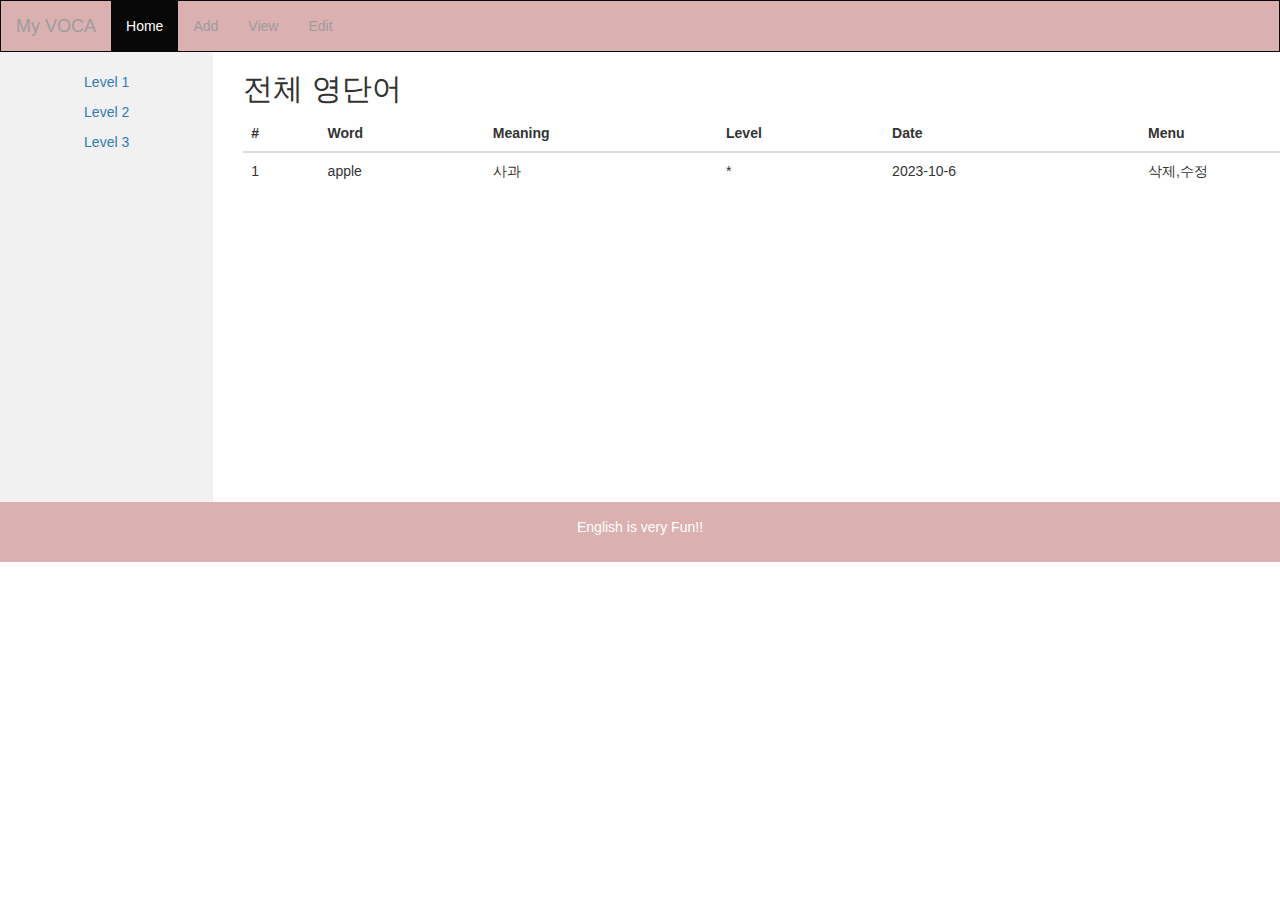
==== index.html @ f25f8a81 "first commit" ====
<!DOCTYPE html>
<html lang="en">
<head>
  <title>Bootstrap Example</title>
  <meta charset="utf-8">
  <meta name="viewport" content="width=device-width, initial-scale=1">
  <link rel="stylesheet" href="https://maxcdn.bootstrapcdn.com/bootstrap/3.4.1/css/bootstrap.min.css">
  <script src="https://ajax.googleapis.com/ajax/libs/jquery/3.6.4/jquery.min.js"></script>
  <script src="https://maxcdn.bootstrapcdn.com/bootstrap/3.4.1/js/bootstrap.min.js"></script>
  <style>
    /* Remove the navbar's default margin-bottom and rounded borders */ 
    .navbar {
      margin-bottom: 0;
      border-radius: 0;
      background-color: #dbb0b0;
    }

    /* Set height of the grid so .sidenav can be 100% (adjust as needed) */
    .row.content {height: 450px}
    
    /* Set gray background color and 100% height */
    .sidenav {
      padding-top: 20px;
      background-color: #f1f1f1;
      height: 100%;
    }
    
    /* Set black background color, white text and some padding */
    footer {
      background-color: #dbb0b0;
      color: white;
      padding: 15px;
    }
    
    /* On small screens, set height to 'auto' for sidenav and grid */
    @media screen and (max-width: 767px) {
      .sidenav {
        height: auto;
        padding: 15px;
      }
      .row.content {height:auto;} 
      table {
        overflow-x: auto;
      }
    }

  </style>
</head>
<body>

    <nav class="navbar navbar-inverse">
        <div class="container-fluid">
            <div class="navbar-header">
                <button type="button" class="navbar-toggle" data-toggle="collapse" data-target="#myNavbar">
                    <span class="icon-bar"></span>
                    <span class="icon-bar"></span>
                    <span class="icon-bar"></span>                        
                </button>
            <a class="navbar-brand" href="#">My VOCA</a>
            </div>

            <div class="collapse navbar-collapse" id="myNavbar">
                <ul class="nav navbar-nav">
                    <li class="active"><a href="#">Home</a></li>
                    <li><a href="add.html">Add</a></li>
                    <li><a href="#">View</a></li>
                    <li><a href="#">Edit</a></li>
                </ul>
            </div>
        </div>
    </nav>
  
    <div class="container-fluid text-center">    
        <div class="row content">
                <div class="col-sm-2 sidenav">
                    <p><a href="#">Level 1</a></p>
                    <p><a href="#">Level 2</a></p>
                    <p><a href="#">Level 3</a></p>
                </div>
        

            <div class="col-sm-8 text-left"> 
                <div class="container">
                    <h2>전체 영단어</h2>   
                    <div class="table-responsive">
                        <table class="table table-hover">
                        <thead>
                            <tr>
                            <th>#</th>
                            <th>Word</th>
                            <th>Meaning</th>
                            <th>Level</th>
                            <th>Date</th>
                            <th>Menu</th>
                            </tr>
                        </thead>
                        <tbody>
                            <tr>
                                <td class="text-nowrap">1</td>
                                <td class="text-nowrap">apple</td>
                                <td class="text-nowrap">사과</td>
                                <td class="text-nowrap">*</td>
                                <td class="text-nowrap">2023-10-6</td>
                                <td class="text-nowrap">삭제,수정</td>
                            </tr>
                        </tbody>
                        </table>
                    </div>
                </div>

            </div>
        </div>
    </div>
    
    <footer class="container-fluid text-center">
    <p>English is very Fun!!</p>
    </footer>

</body>
</html>
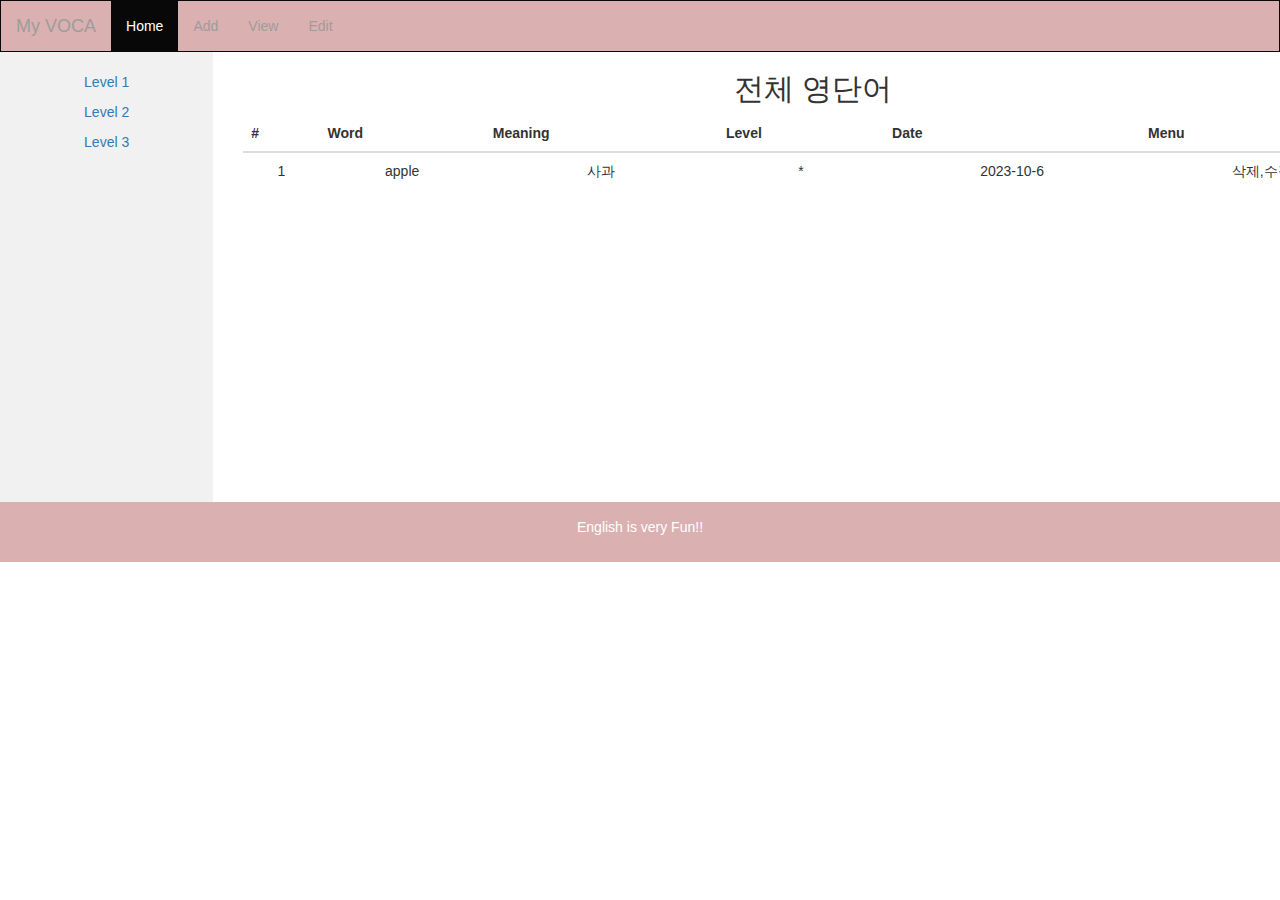
==== commit 369dfb33: "index & my.css update" ====
--- a/index.html
+++ b/index.html
@@ -31,90 +31,92 @@
       color: white;
       padding: 15px;
     }
-    
-    /* On small screens, set height to 'auto' for sidenav and grid */
-    @media screen and (max-width: 767px) {
+  
+   
+      /* phone & desktop*/
+    @media only screen and (max-width: 767px) {
       .sidenav {
         height: auto;
         padding: 15px;
       }
-      .row.content {height:auto;} 
+      .content {
+        padding-top: 20px; /* Adjust as needed */
+      }
       table {
         overflow-x: auto;
       }
     }
-
   </style>
 </head>
 <body>
+  <nav class="navbar navbar-inverse">
+    <div class="container-fluid">
+      <div class="navbar-header">
+        <button type="button" class="navbar-toggle" data-toggle="collapse" data-target="#myNavbar">
+          <span class="icon-bar"></span>
+          <span class="icon-bar"></span>
+          <span class="icon-bar"></span>                        
+        </button>
+        <a class="navbar-brand" href="#">My VOCA</a>
+      </div>
 
-    <nav class="navbar navbar-inverse">
-        <div class="container-fluid">
-            <div class="navbar-header">
-                <button type="button" class="navbar-toggle" data-toggle="collapse" data-target="#myNavbar">
-                    <span class="icon-bar"></span>
-                    <span class="icon-bar"></span>
-                    <span class="icon-bar"></span>                        
-                </button>
-            <a class="navbar-brand" href="#">My VOCA</a>
-            </div>
+      <div class="collapse navbar-collapse" id="myNavbar">
+        <ul class="nav navbar-nav">
+          <li class="active"><a href="#">Home</a></li>
+          <li><a href="add.html">Add</a></li>
+          <li><a href="#">View</a></li>
+          <li><a href="#">Edit</a></li>
+        </ul>
+      </div>
+    </div>
+  </nav>
+  
+  <div class="container-fluid text-center">    
+    <div class="row content">
+      <div class="col-xs-12 col-sm-2 sidenav">
+        <p><a href="#">Level 1</a></p>
+        <p><a href="#">Level 2</a></p>
+        <p><a href="#">Level 3</a></p>
+      </div>
 
-            <div class="collapse navbar-collapse" id="myNavbar">
-                <ul class="nav navbar-nav">
-                    <li class="active"><a href="#">Home</a></li>
-                    <li><a href="add.html">Add</a></li>
-                    <li><a href="#">View</a></li>
-                    <li><a href="#">Edit</a></li>
-                </ul>
-            </div>
+      <div class="col-xs-12 col-sm-10 main"> 
+        <div class="container">
+          <h2>전체 영단어</h2>   
+          <div class="table-responsive">
+            <table class="table table-hover">
+              <thead>
+                <tr>
+                  <th>#</th>
+                  <th>Word</th>
+                  <th>Meaning</th>
+                  <th>Level</th>
+                  <th>Date</th>
+                  <th>Menu</th>
+                </tr>
+              </thead>
+              <tbody>
+                <tr>
+                  <td class="text-nowrap">1</td>
+                  <td class="text-nowrap">apple</td>
+                  <td class="text-nowrap">사과</td>
+                  <td class="text-nowrap">*</td>
+                  <td class="text-nowrap">2023-10-6</td>
+                  <td class="text-nowrap">삭제,수정</td>
+                </tr>
+              </tbody>
+            </table>
+          </div>
         </div>
-    </nav>
-  
-    <div class="container-fluid text-center">    
-        <div class="row content">
-                <div class="col-sm-2 sidenav">
-                    <p><a href="#">Level 1</a></p>
-                    <p><a href="#">Level 2</a></p>
-                    <p><a href="#">Level 3</a></p>
-                </div>
-        
-
-            <div class="col-sm-8 text-left"> 
-                <div class="container">
-                    <h2>전체 영단어</h2>   
-                    <div class="table-responsive">
-                        <table class="table table-hover">
-                        <thead>
-                            <tr>
-                            <th>#</th>
-                            <th>Word</th>
-                            <th>Meaning</th>
-                            <th>Level</th>
-                            <th>Date</th>
-                            <th>Menu</th>
-                            </tr>
-                        </thead>
-                        <tbody>
-                            <tr>
-                                <td class="text-nowrap">1</td>
-                                <td class="text-nowrap">apple</td>
-                                <td class="text-nowrap">사과</td>
-                                <td class="text-nowrap">*</td>
-                                <td class="text-nowrap">2023-10-6</td>
-                                <td class="text-nowrap">삭제,수정</td>
-                            </tr>
-                        </tbody>
-                        </table>
-                    </div>
-                </div>
-
-            </div>
-        </div>
+      </div>
     </div>
+  </div>
     
-    <footer class="container-fluid text-center">
+  <footer class="container-fluid text-center">
     <p>English is very Fun!!</p>
-    </footer>
+  </footer>
 
 </body>
 </html>
+
+
+</html>
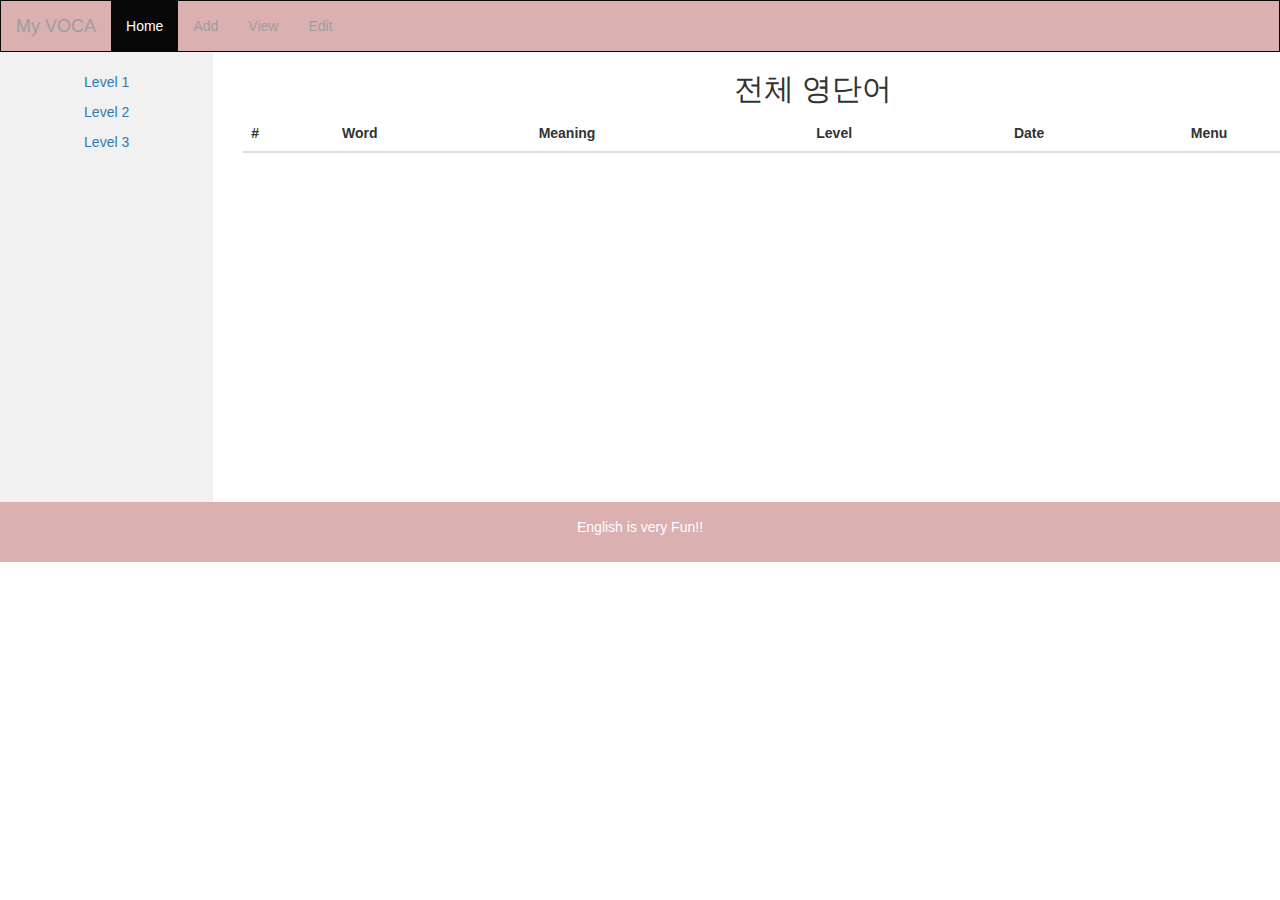
==== commit 49a5486f: "view.html" ====
--- a/index.html
+++ b/index.html
@@ -5,8 +5,56 @@
   <meta charset="utf-8">
   <meta name="viewport" content="width=device-width, initial-scale=1">
   <link rel="stylesheet" href="https://maxcdn.bootstrapcdn.com/bootstrap/3.4.1/css/bootstrap.min.css">
+  <link rel="stylesheet" href="./css/my.css"/>
   <script src="https://ajax.googleapis.com/ajax/libs/jquery/3.6.4/jquery.min.js"></script>
   <script src="https://maxcdn.bootstrapcdn.com/bootstrap/3.4.1/js/bootstrap.min.js"></script>
+  <!-- 추가된 코드 -->
+  <script>
+    document.addEventListener('DOMContentLoaded', function () {
+        // 저장된 데이터를 가져와서 테이블에 추가하는 함수 호출
+        displayStoredData();
+    });
+
+    function displayStoredData() {
+        // 로컬 스토리지에서 'formData' 키로 저장된 데이터 가져오기
+        var storedData = localStorage.getItem('formData');
+
+        // 저장된 데이터가 있다면
+        if (storedData) {
+            // JSON 형식의 문자열을 객체로 변환
+            var formData = JSON.parse(storedData);
+
+            // 새로운 행을 생성하고 테이블에 추가
+            var table = document.querySelector('.table tbody');
+            var newRow = table.insertRow(table.rows.length);
+
+            // 각 열에 데이터 추가
+            newRow.insertCell(0).textContent = table.rows.length; // 순서
+            newRow.insertCell(1).textContent = formData.word; // 단어
+            newRow.insertCell(2).textContent = formData.meaning; // 뜻
+            newRow.insertCell(3).textContent = formData.level; // 레벨
+            newRow.insertCell(4).textContent = getCurrentDate(); // 현재 날짜
+            newRow.insertCell(5).innerHTML = '<button onclick="deleteRow(this)">삭제</button>, <button onclick="editRow(this)">수정</button>'; // 삭제, 수정 버튼
+        }
+    }
+
+    function getCurrentDate() {
+        var today = new Date();
+        var date = today.getFullYear() + '-' + (today.getMonth() + 1) + '-' + today.getDate();
+        return date;
+    }
+
+    function deleteRow(button) {
+        // 삭제 버튼이 클릭된 행 삭제
+        var row = button.parentNode.parentNode;
+        row.parentNode.removeChild(row);
+    }
+
+    function editRow(button) {
+        alert('수정 기능은 여기에 구현하세요.');
+    }
+  </script>
+
   <style>
     /* Remove the navbar's default margin-bottom and rounded borders */ 
     .navbar {
@@ -31,21 +79,7 @@
       color: white;
       padding: 15px;
     }
-  
-   
-      /* phone & desktop*/
-    @media only screen and (max-width: 767px) {
-      .sidenav {
-        height: auto;
-        padding: 15px;
-      }
-      .content {
-        padding-top: 20px; /* Adjust as needed */
-      }
-      table {
-        overflow-x: auto;
-      }
-    }
+
   </style>
 </head>
 <body>
@@ -64,7 +98,7 @@
         <ul class="nav navbar-nav">
           <li class="active"><a href="#">Home</a></li>
           <li><a href="add.html">Add</a></li>
-          <li><a href="#">View</a></li>
+          <li><a href="view.html">View</a></li>
           <li><a href="#">Edit</a></li>
         </ul>
       </div>
@@ -94,16 +128,6 @@
                   <th>Menu</th>
                 </tr>
               </thead>
-              <tbody>
-                <tr>
-                  <td class="text-nowrap">1</td>
-                  <td class="text-nowrap">apple</td>
-                  <td class="text-nowrap">사과</td>
-                  <td class="text-nowrap">*</td>
-                  <td class="text-nowrap">2023-10-6</td>
-                  <td class="text-nowrap">삭제,수정</td>
-                </tr>
-              </tbody>
             </table>
           </div>
         </div>
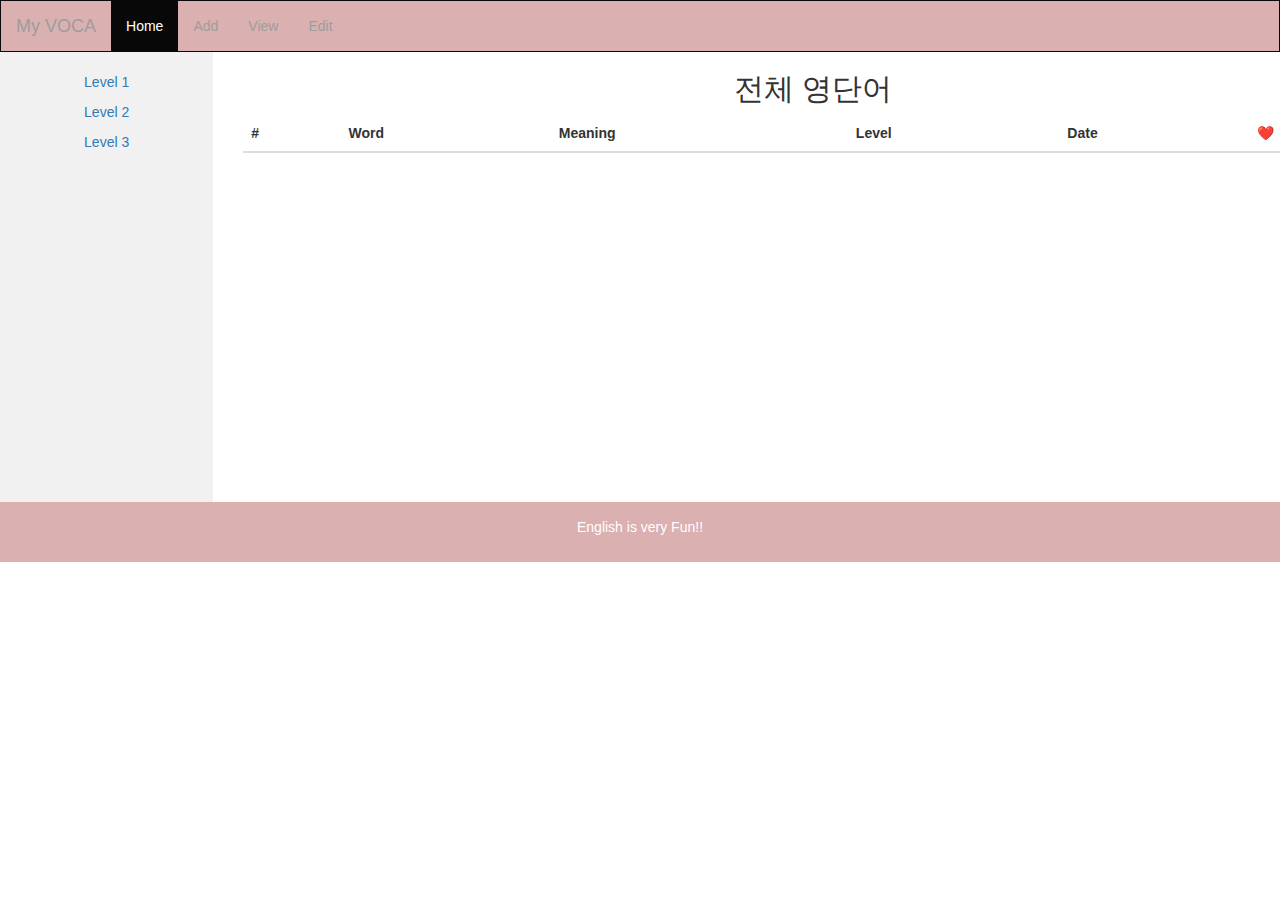
==== commit 41d2c2f6: "whattttttt" ====
--- a/index.html
+++ b/index.html
@@ -34,7 +34,6 @@
             newRow.insertCell(2).textContent = formData.meaning; // 뜻
             newRow.insertCell(3).textContent = formData.level; // 레벨
             newRow.insertCell(4).textContent = getCurrentDate(); // 현재 날짜
-            newRow.insertCell(5).innerHTML = '<button onclick="deleteRow(this)">삭제</button>, <button onclick="editRow(this)">수정</button>'; // 삭제, 수정 버튼
         }
     }
 
@@ -42,16 +41,6 @@
         var today = new Date();
         var date = today.getFullYear() + '-' + (today.getMonth() + 1) + '-' + today.getDate();
         return date;
-    }
-
-    function deleteRow(button) {
-        // 삭제 버튼이 클릭된 행 삭제
-        var row = button.parentNode.parentNode;
-        row.parentNode.removeChild(row);
-    }
-
-    function editRow(button) {
-        alert('수정 기능은 여기에 구현하세요.');
     }
   </script>
 
@@ -125,9 +114,10 @@
                   <th>Meaning</th>
                   <th>Level</th>
                   <th>Date</th>
-                  <th>Menu</th>
+                  <th>❤️</th>
                 </tr>
               </thead>
+              <tbody id="wordTableBody"></tbody>
             </table>
           </div>
         </div>
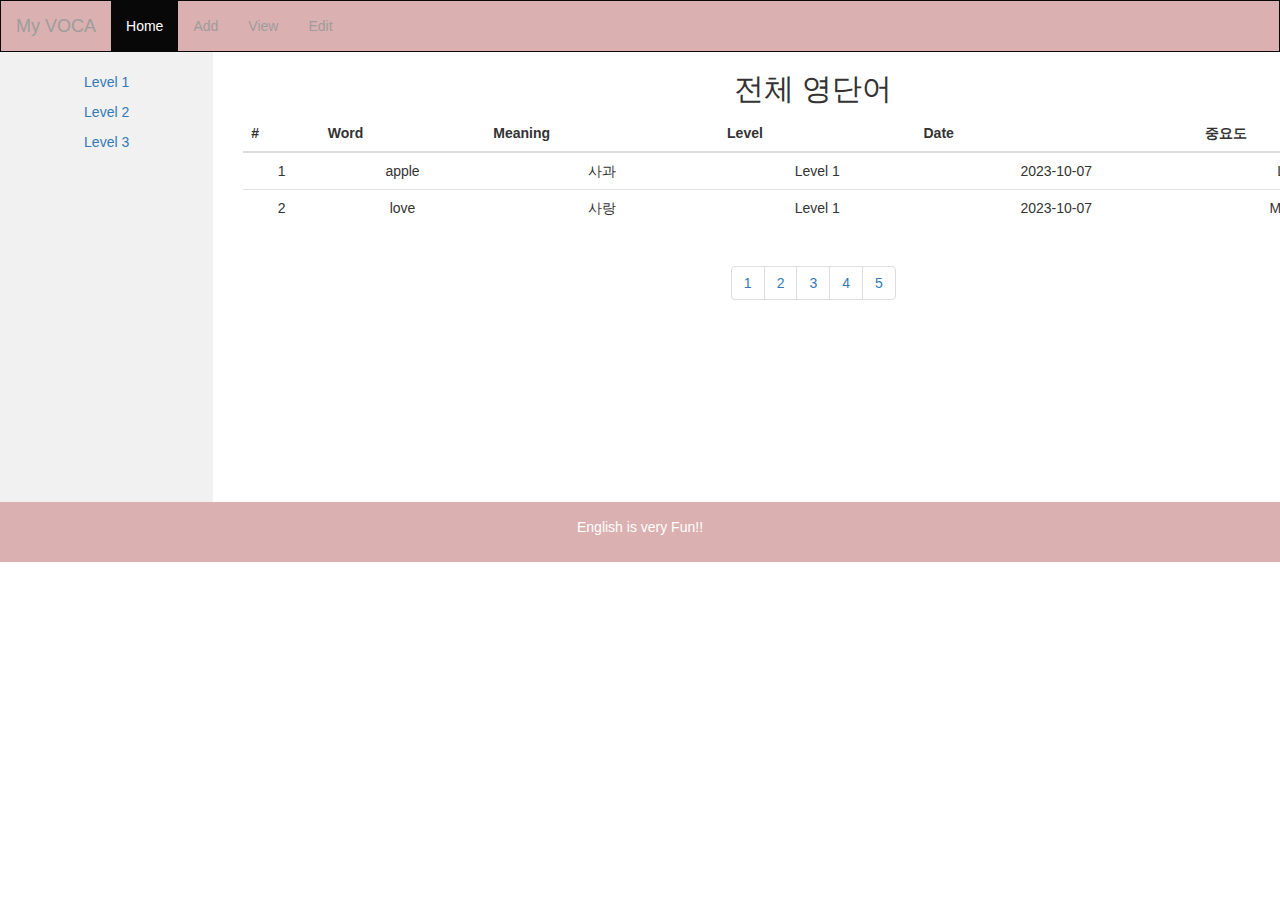
==== commit 00375244: "대대적인 수정" ====
--- a/index.html
+++ b/index.html
@@ -8,40 +8,9 @@
   <link rel="stylesheet" href="./css/my.css"/>
   <script src="https://ajax.googleapis.com/ajax/libs/jquery/3.6.4/jquery.min.js"></script>
   <script src="https://maxcdn.bootstrapcdn.com/bootstrap/3.4.1/js/bootstrap.min.js"></script>
-  <!-- 추가된 코드 -->
+ 
   <script>
-    document.addEventListener('DOMContentLoaded', function () {
-        // 저장된 데이터를 가져와서 테이블에 추가하는 함수 호출
-        displayStoredData();
-    });
-
-    function displayStoredData() {
-        // 로컬 스토리지에서 'formData' 키로 저장된 데이터 가져오기
-        var storedData = localStorage.getItem('formData');
-
-        // 저장된 데이터가 있다면
-        if (storedData) {
-            // JSON 형식의 문자열을 객체로 변환
-            var formData = JSON.parse(storedData);
-
-            // 새로운 행을 생성하고 테이블에 추가
-            var table = document.querySelector('.table tbody');
-            var newRow = table.insertRow(table.rows.length);
-
-            // 각 열에 데이터 추가
-            newRow.insertCell(0).textContent = table.rows.length; // 순서
-            newRow.insertCell(1).textContent = formData.word; // 단어
-            newRow.insertCell(2).textContent = formData.meaning; // 뜻
-            newRow.insertCell(3).textContent = formData.level; // 레벨
-            newRow.insertCell(4).textContent = getCurrentDate(); // 현재 날짜
-        }
-    }
-
-    function getCurrentDate() {
-        var today = new Date();
-        var date = today.getFullYear() + '-' + (today.getMonth() + 1) + '-' + today.getDate();
-        return date;
-    }
+   
   </script>
 
   <style>
@@ -71,6 +40,7 @@
 
   </style>
 </head>
+
 <body>
   <nav class="navbar navbar-inverse">
     <div class="container-fluid">
@@ -102,23 +72,52 @@
         <p><a href="#">Level 3</a></p>
       </div>
 
-      <div class="col-xs-12 col-sm-10 main"> 
-        <div class="container">
-          <h2>전체 영단어</h2>   
-          <div class="table-responsive">
-            <table class="table table-hover">
-              <thead>
-                <tr>
-                  <th>#</th>
-                  <th>Word</th>
-                  <th>Meaning</th>
-                  <th>Level</th>
-                  <th>Date</th>
-                  <th>❤️</th>
-                </tr>
-              </thead>
-              <tbody id="wordTableBody"></tbody>
-            </table>
+      <div class="container">
+        <div class="col-xs-12 col-sm-10 main"> 
+          <div class="container">
+            <h2>전체 영단어</h2>   
+            <div class="table-responsive">
+              <table class="table table-hover">
+                <thead>
+                  <tr>
+                    <th>#</th>
+                    <th>Word</th>
+                    <th>Meaning</th>
+                    <th>Level</th>
+                    <th>Date</th>
+                    <th>중요도</th>
+                  </tr>
+                </thead>
+                <tbody>
+                  <tr>
+                    <td>1</td>
+                    <td>apple</td>
+                    <td>사과</td>
+                    <td>Level 1</td>
+                    <td>2023-10-07</td>
+                    <td>Low</td>
+                  </tr>
+                  <tr>
+                    <td>2</td>
+                    <td>love</td>
+                    <td>사랑</td>
+                    <td>Level 1</td>
+                    <td>2023-10-07</td>
+                    <td>Middle</td>
+                  </tr>
+                </tbody>
+              </table>
+
+              <div class="text-center">
+                <ul class="pagination">
+                  <li><a href="#">1</a></li>
+                  <li><a href="#">2</a></li>
+                  <li><a href="#">3</a></li>
+                  <li><a href="#">4</a></li>
+                  <li><a href="#">5</a></li>
+                </ul>
+              </div>
+            </div>
           </div>
         </div>
       </div>
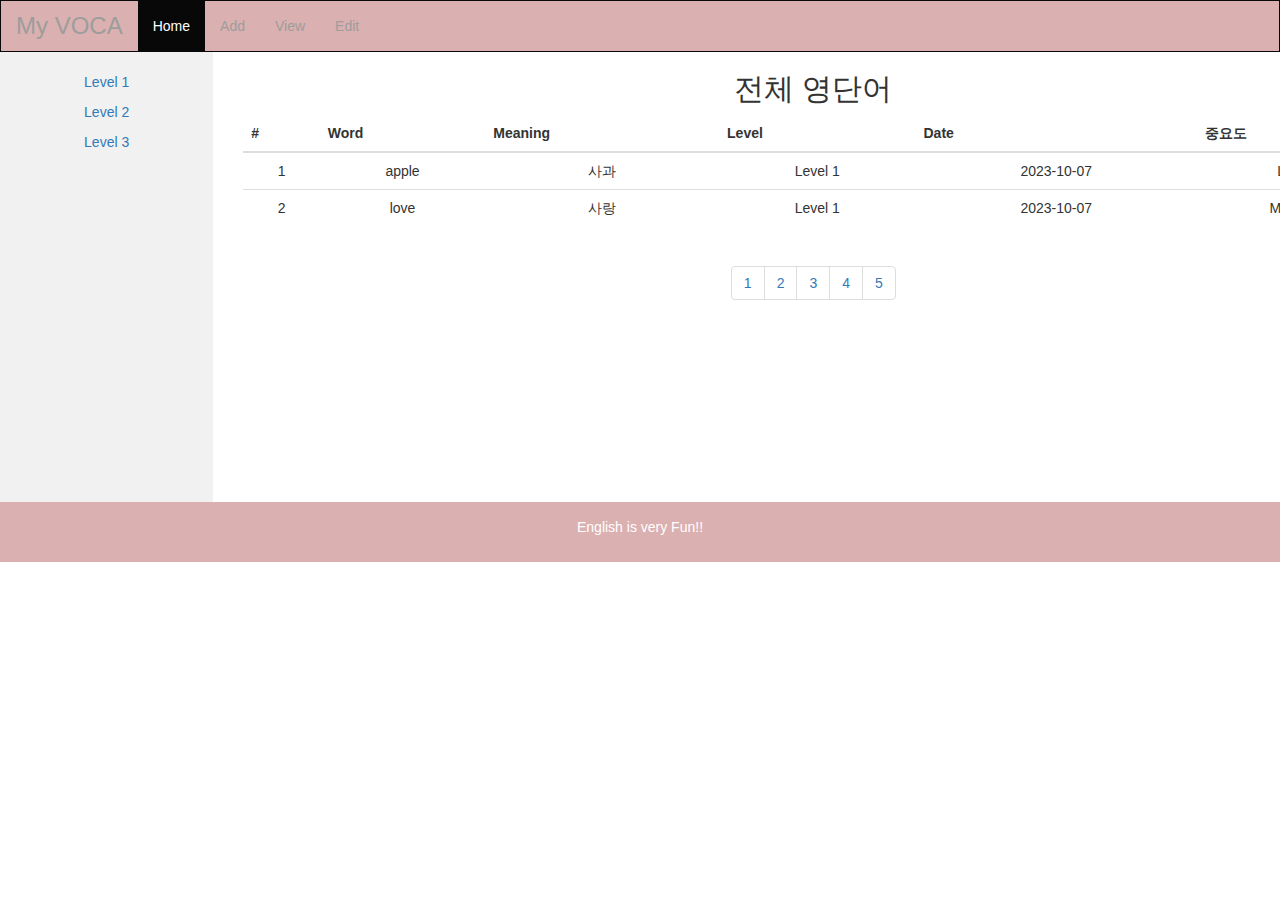
==== commit 43fcb230: "거의 완성" ====
--- a/index.html
+++ b/index.html
@@ -5,38 +5,15 @@
   <meta charset="utf-8">
   <meta name="viewport" content="width=device-width, initial-scale=1">
   <link rel="stylesheet" href="https://maxcdn.bootstrapcdn.com/bootstrap/3.4.1/css/bootstrap.min.css">
-  <link rel="stylesheet" href="./css/my.css"/>
+  <link rel="stylesheet" href="./my.css"/>
   <script src="https://ajax.googleapis.com/ajax/libs/jquery/3.6.4/jquery.min.js"></script>
   <script src="https://maxcdn.bootstrapcdn.com/bootstrap/3.4.1/js/bootstrap.min.js"></script>
  
   <script>
-   
   </script>
 
   <style>
-    /* Remove the navbar's default margin-bottom and rounded borders */ 
-    .navbar {
-      margin-bottom: 0;
-      border-radius: 0;
-      background-color: #dbb0b0;
-    }
-
-    /* Set height of the grid so .sidenav can be 100% (adjust as needed) */
-    .row.content {height: 450px}
-    
-    /* Set gray background color and 100% height */
-    .sidenav {
-      padding-top: 20px;
-      background-color: #f1f1f1;
-      height: 100%;
-    }
-    
-    /* Set black background color, white text and some padding */
-    footer {
-      background-color: #dbb0b0;
-      color: white;
-      padding: 15px;
-    }
+   
 
   </style>
 </head>
@@ -57,7 +34,7 @@
         <ul class="nav navbar-nav">
           <li class="active"><a href="#">Home</a></li>
           <li><a href="add.html">Add</a></li>
-          <li><a href="view.html">View</a></li>
+          <li><a href="#">View</a></li>
           <li><a href="#">Edit</a></li>
         </ul>
       </div>
@@ -89,7 +66,7 @@
                   </tr>
                 </thead>
                 <tbody>
-                  <tr>
+                  <tr onclick="location.href='view.html';" style="cursor:pointer;">
                     <td>1</td>
                     <td>apple</td>
                     <td>사과</td>
@@ -97,7 +74,7 @@
                     <td>2023-10-07</td>
                     <td>Low</td>
                   </tr>
-                  <tr>
+                  <tr onclick="location.href='view.html';" style="cursor:pointer;">
                     <td>2</td>
                     <td>love</td>
                     <td>사랑</td>
@@ -131,5 +108,3 @@
 </body>
 </html>
 
-
-</html>
--- a/my.css
+++ b/my.css
@@ -0,0 +1,43 @@
+/* Remove the navbar's default margin-bottom and rounded borders */ 
+.navbar {
+  margin-bottom: 0;
+  border-radius: 0;
+  background-color: #dbb0b0;
+}
+
+/* Set height of the grid so .sidenav can be 100% (adjust as needed) */
+.row.content {height: 450px}
+
+/* Set gray background color and 100% height */
+.sidenav {
+  padding-top: 20px;
+  background-color: #f1f1f1;
+  height: 100%;
+}
+
+/* Set black background color, white text and some padding */
+footer {
+  background-color: #dbb0b0;
+  color: white;
+  padding: 15px;
+}
+ 
+ 
+ @media only screen and (max-width: 767px) {
+  /* phone*/
+  .navbar-brand {
+    font-size: 18px; 
+  }
+  .sidenav {
+    padding-top: 10px; 
+  }
+}
+
+/* desktops */
+@media only screen and (min-width: 768px) {
+  
+  .navbar-brand {
+    font-size: 24px; 
+  }
+}
+  
